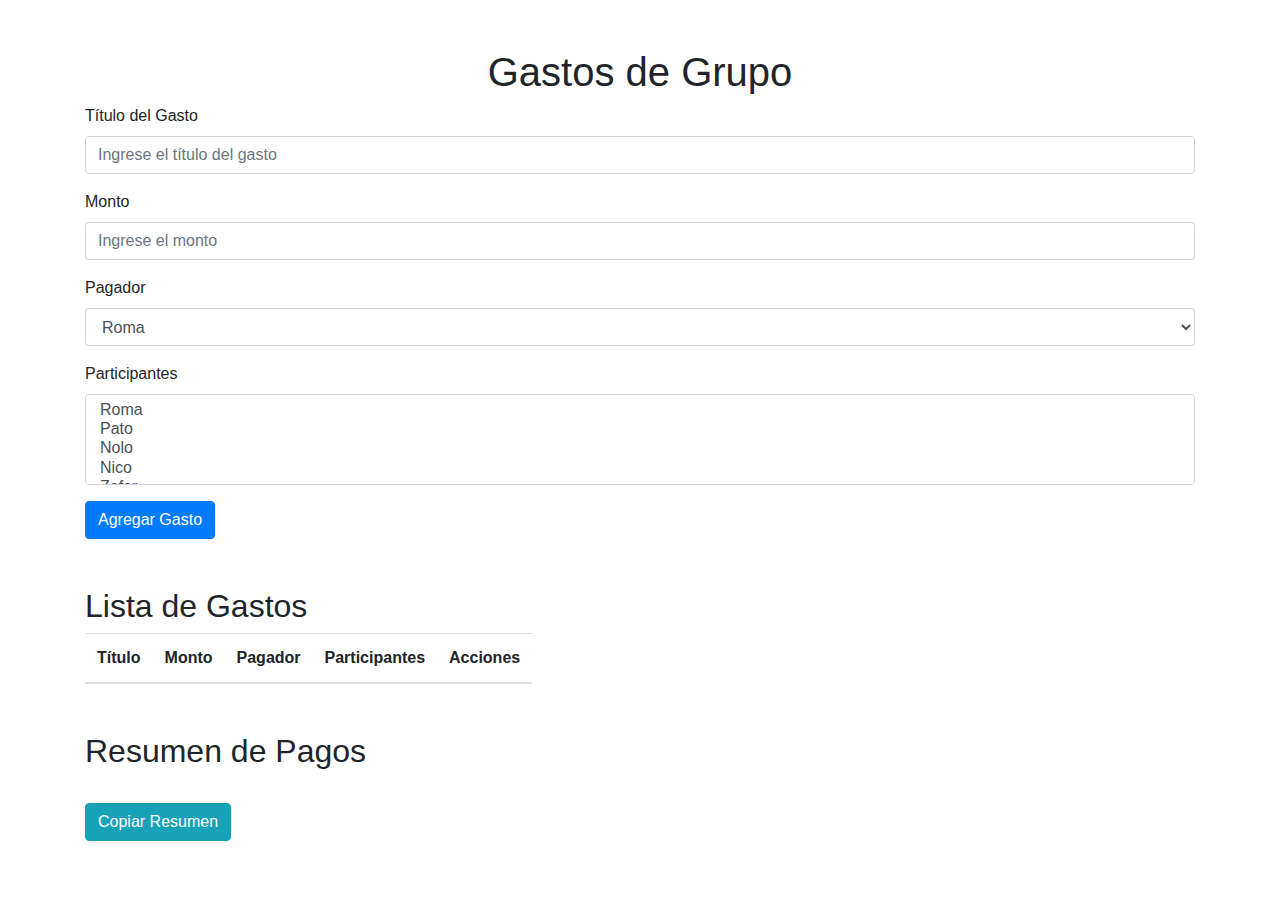
==== index.html @ 4ea0294d "Rename app.html to index.html" ====
<!DOCTYPE html>
<html lang="es">
<head>
    <meta charset="UTF-8">
    <meta name="viewport" content="width=device-width, initial-scale=1.0">
    <title>Gastos de Grupo</title>
    <!-- Enlaces a Bootstrap -->
    <link href="https://stackpath.bootstrapcdn.com/bootstrap/4.5.2/css/bootstrap.min.css" rel="stylesheet">
</head>
<body>
    <div class="container mt-5">
        <h1 class="text-center">Gastos de Grupo</h1>
        <form id="expense-form">
            <div class="form-group">
                <label for="title">Título del Gasto</label>
                <input type="text" class="form-control" id="title" placeholder="Ingrese el título del gasto" required>
            </div>
            <div class="form-group">
                <label for="amount">Monto</label>
                <input type="number" class="form-control" id="amount" placeholder="Ingrese el monto" required>
            </div>
            <div class="form-group">
                <label for="payer">Pagador</label>
                <select class="form-control" id="payer" required>
                    <option value="Roma">Roma</option>
                    <option value="Pato">Pato</option>
                    <option value="Nolo">Nolo</option>
                    <option value="Nico">Nico</option>
                    <option value="Zafer">Zafer</option>
                    <option value="Marra">Marra</option>
                    <option value="Gabo">Gabo</option>
                </select>
            </div>
            <div class="form-group">
                <label for="participants">Participantes</label>
                <select multiple class="form-control" id="participants" required>
                    <option value="Roma">Roma</option>
                    <option value="Pato">Pato</option>
                    <option value="Nolo">Nolo</option>
                    <option value="Nico">Nico</option>
                    <option value="Zafer">Zafer</option>
                    <option value="Marra">Marra</option>
                    <option value="Gabo">Gabo</option>
                </select>
            </div>
            <button type="submit" class="btn btn-primary">Agregar Gasto</button>
        </form>



        <h2 class="mt-5">Lista de Gastos</h2>
        <table class="table table-responsive">
            <thead>
                <tr>
                    <th>Título</th>
                    <th>Monto</th>
                    <th>Pagador</th>
                    <th>Participantes</th>
                    <th>Acciones</th>
                </tr>
            </thead>
            <tbody id="expense-list">
                <!-- Lista de gastos se llenará aquí -->
            </tbody>
        </table>

        <h2 class="mt-5">Resumen de Pagos</h2>
        <ul id="payment-summary" class="list-unstyled">
            <!-- Resumen de pagos se llenará aquí -->
        </ul>
        <button id="copy-summary" class="btn btn-info mt-3">Copiar Resumen</button>
    </div>

    <!-- Scripts de Bootstrap -->
    <script src="https://code.jquery.com/jquery-3.5.1.slim.min.js"></script>
    <script src="https://cdn.jsdelivr.net/npm/@popperjs/core@2.5.4/dist/umd/popper.min.js"></script>
    <script src="https://stackpath.bootstrapcdn.com/bootstrap/4.5.2/js/bootstrap.min.js"></script>
    <!-- Script personalizado -->
    <script src="app.js"></script>
</body>
</html>
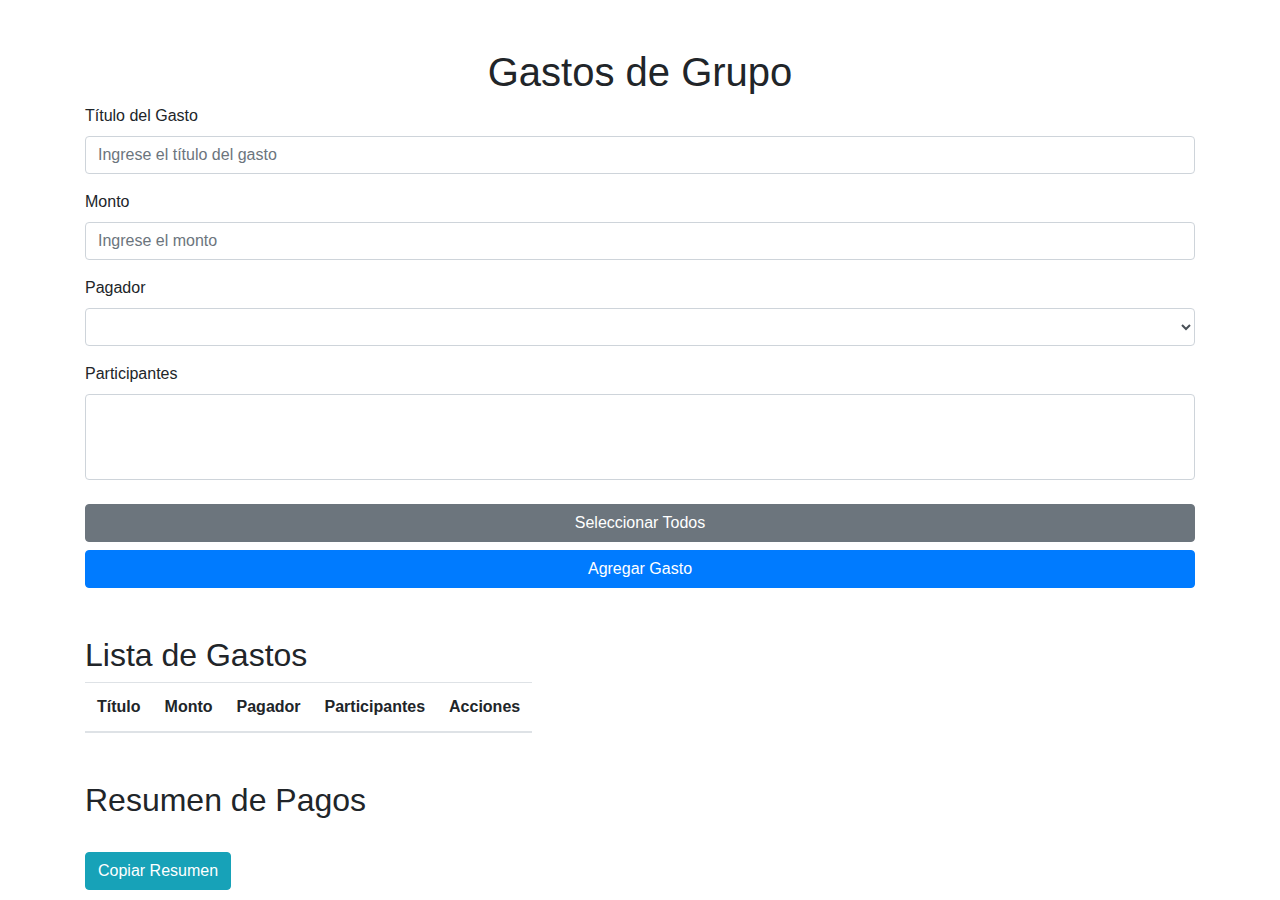
==== commit 36267597: "unas cositas" ====
--- a/index.html
+++ b/index.html
@@ -21,32 +21,38 @@
             </div>
             <div class="form-group">
                 <label for="payer">Pagador</label>
-                <select class="form-control" id="payer" required>
-                    <option value="Roma">Roma</option>
-                    <option value="Pato">Pato</option>
-                    <option value="Nolo">Nolo</option>
-                    <option value="Nico">Nico</option>
-                    <option value="Zafer">Zafer</option>
-                    <option value="Marra">Marra</option>
-                    <option value="Gabo">Gabo</option>
-                </select>
+                <select class="form-control" id="payer" required></select>
             </div>
             <div class="form-group">
                 <label for="participants">Participantes</label>
-                <select multiple class="form-control" id="participants" required>
-                    <option value="Roma">Roma</option>
-                    <option value="Pato">Pato</option>
-                    <option value="Nolo">Nolo</option>
-                    <option value="Nico">Nico</option>
-                    <option value="Zafer">Zafer</option>
-                    <option value="Marra">Marra</option>
-                    <option value="Gabo">Gabo</option>
-                </select>
+                <select multiple class="form-control" id="participants" required></select>
             </div>
-            <button type="submit" class="btn btn-primary">Agregar Gasto</button>
+            <div class="form-group">
+                <div class="row">
+                    <div class="col-12">
+                        <button type="button" class="btn btn-secondary mt-2 btn-block" id="select-all">Seleccionar Todos</button>
+                    </div>
+                </div>
+                <div class="row">
+                    <div class="col-12">
+                        <button type="submit" class="btn btn-primary mt-2 btn-block">Agregar Gasto</button>
+                    </div>
+                </div>
+            </div>
         </form>
 
 
+        <!-- <h2 class="mt-5">Modificar Lista de Participantes</h2>
+        <form id="participants-form">
+            <div class="form-group">
+                <label for="participants-list">Lista de Participantes (uno por línea)</label>
+                <textarea class="form-control" id="participants-list" rows="7" required></textarea>
+            </div>
+            <button type="submit" class="btn btn-success">Guardar Lista</button>
+            <button type="button" id="load-default-participants" class="btn btn-info">Cargar Lista Predeterminada</button>
+            <button type="button" id="download-participants" class="btn btn-dark">Descargar Lista</button>
+            <input type="file" id="upload-participants" class="btn btn-secondary mt-2" accept=".txt">
+        </form> -->
 
         <h2 class="mt-5">Lista de Gastos</h2>
         <table class="table table-responsive">
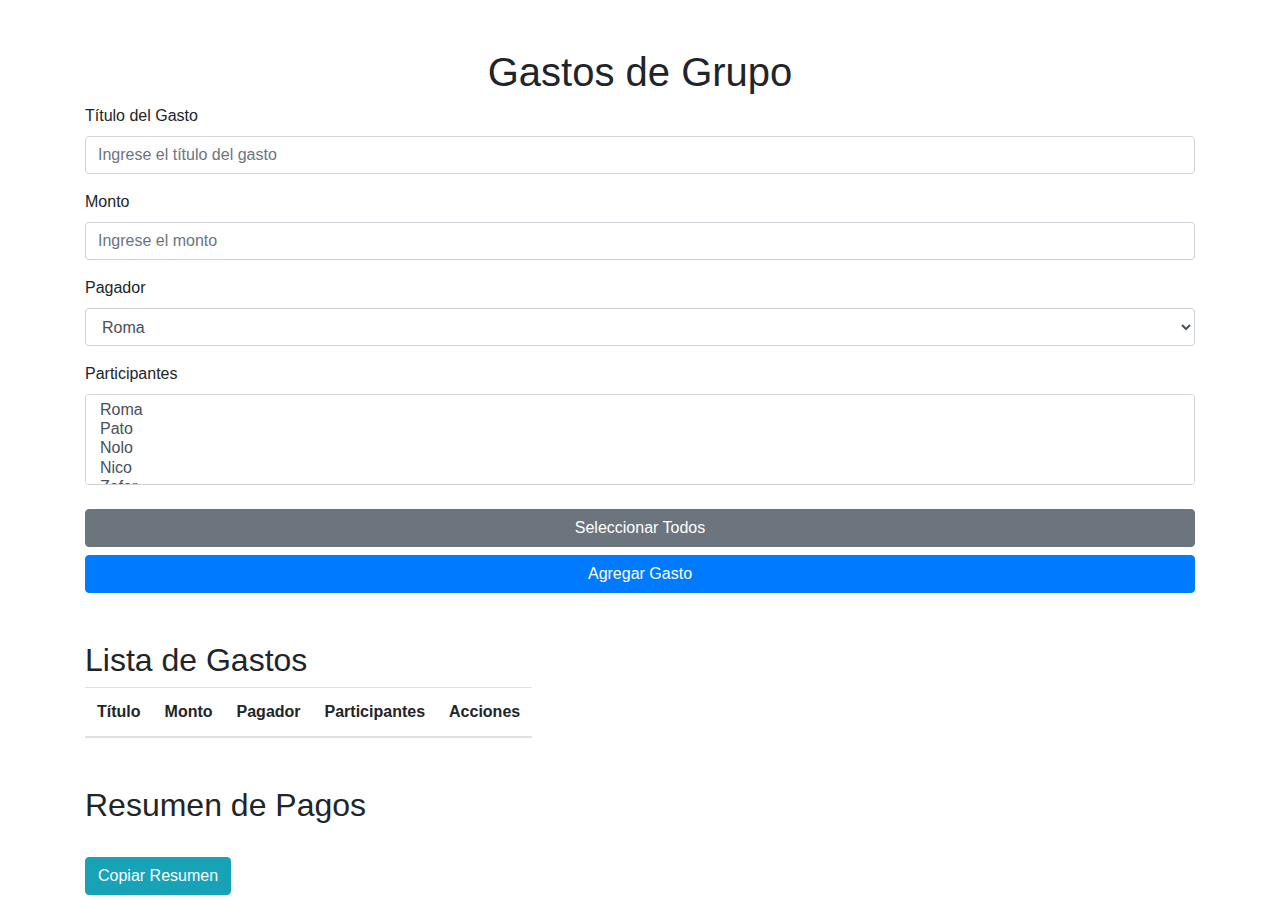
==== commit 131300af: "Mas cositas" ====
--- a/index.html
+++ b/index.html
@@ -40,9 +40,21 @@
                 </div>
             </div>
         </form>
+<div class="d-none">
+        <h2 class="mt-5">Agregar CBU/Alias a Participantes</h2>
+        <form id="cbu-form">
+            <div class="form-group">
+                <label for="participant">Participante</label>
+                <select class="form-control" id="participant" required></select>
+            </div>
+            <div class="form-group">
+                <label for="cbu">CBU/Alias</label>
+                <input type="text" class="form-control" id="cbu" placeholder="Ingrese el CBU o Alias" required>
+            </div>
+            <button type="submit" class="btn btn-secondary">Agregar CBU/Alias</button>
+        </form>
 
-
-        <!-- <h2 class="mt-5">Modificar Lista de Participantes</h2>
+        <h2 class="mt-5">Modificar Lista de Participantes</h2>
         <form id="participants-form">
             <div class="form-group">
                 <label for="participants-list">Lista de Participantes (uno por línea)</label>
@@ -52,8 +64,8 @@
             <button type="button" id="load-default-participants" class="btn btn-info">Cargar Lista Predeterminada</button>
             <button type="button" id="download-participants" class="btn btn-dark">Descargar Lista</button>
             <input type="file" id="upload-participants" class="btn btn-secondary mt-2" accept=".txt">
-        </form> -->
-
+        </form>
+    </div>
         <h2 class="mt-5">Lista de Gastos</h2>
         <table class="table table-responsive">
             <thead>
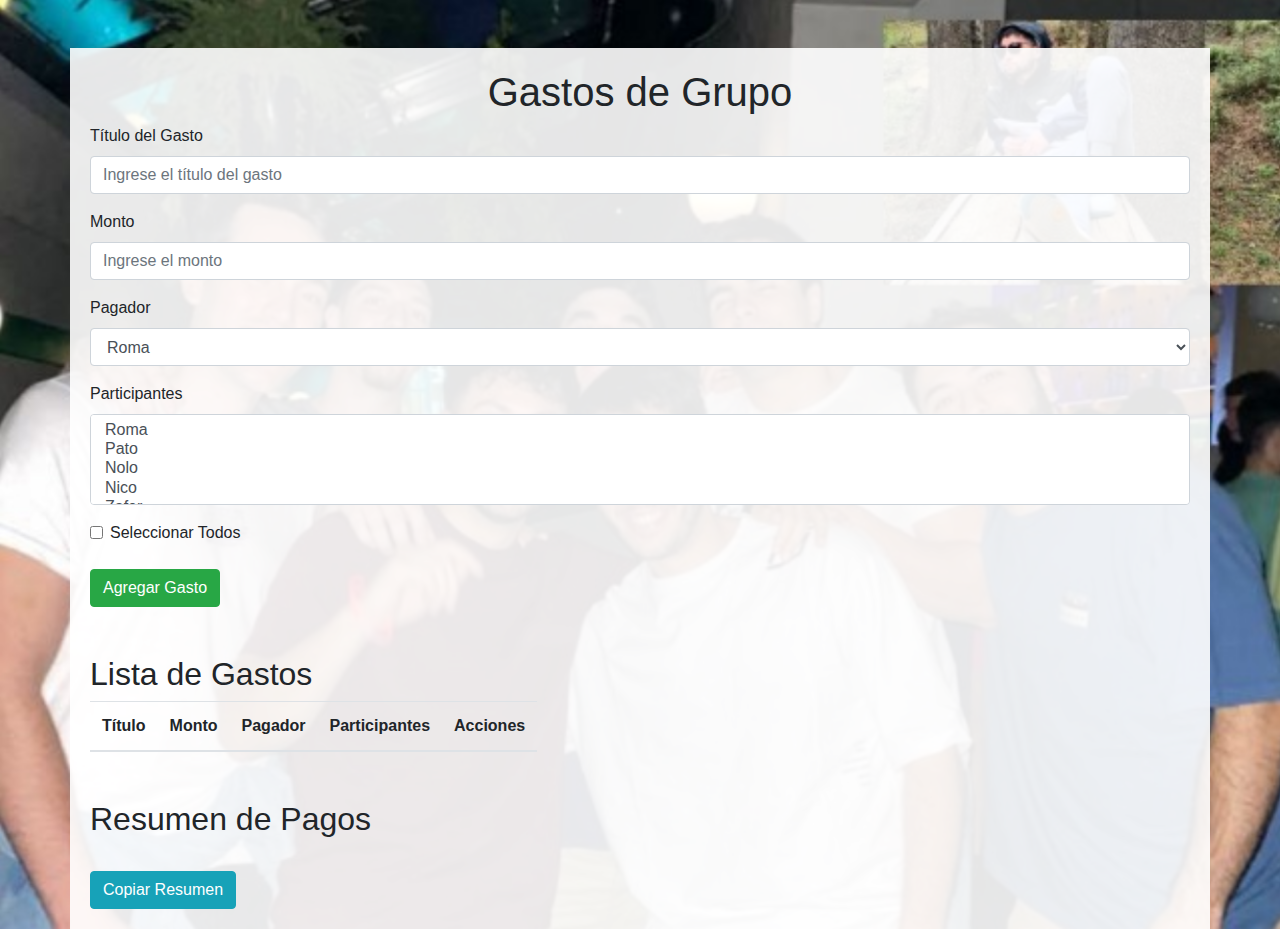
==== commit 870847cb: "Bestialidad" ====
--- a/index.html
+++ b/index.html
@@ -4,11 +4,13 @@
     <meta charset="UTF-8">
     <meta name="viewport" content="width=device-width, initial-scale=1.0">
     <title>Gastos de Grupo</title>
-    <!-- Enlaces a Bootstrap -->
+    <!-- Enlaces a Bootstrap y CSS personalizado -->
     <link href="https://stackpath.bootstrapcdn.com/bootstrap/4.5.2/css/bootstrap.min.css" rel="stylesheet">
+    <link href="styles.css" rel="stylesheet">
 </head>
-<body>
-    <div class="container mt-5">
+<body class="bg-image">
+    <!-- Contenedor principal -->
+    <div class="container mt-5 container-content">
         <h1 class="text-center">Gastos de Grupo</h1>
         <form id="expense-form">
             <div class="form-group">
@@ -25,47 +27,19 @@
             </div>
             <div class="form-group">
                 <label for="participants">Participantes</label>
-                <select multiple class="form-control" id="participants" required></select>
+                <!-- Select múltiple mejorado con Bootstrap -->
+                <select multiple class="custom-select" id="participants" required>
+                    <!-- Opciones se llenarán dinámicamente -->
+                </select>
+            </div>
+            <div class="form-group form-check">
+                <input type="checkbox" class="form-check-input" id="select-all">
+                <label class="form-check-label" for="select-all">Seleccionar Todos</label>
             </div>
             <div class="form-group">
-                <div class="row">
-                    <div class="col-12">
-                        <button type="button" class="btn btn-secondary mt-2 btn-block" id="select-all">Seleccionar Todos</button>
-                    </div>
-                </div>
-                <div class="row">
-                    <div class="col-12">
-                        <button type="submit" class="btn btn-primary mt-2 btn-block">Agregar Gasto</button>
-                    </div>
-                </div>
+                <button type="submit" class="btn btn-primary mt-2 btn-success">Agregar Gasto</button>
             </div>
         </form>
-<div class="d-none">
-        <h2 class="mt-5">Agregar CBU/Alias a Participantes</h2>
-        <form id="cbu-form">
-            <div class="form-group">
-                <label for="participant">Participante</label>
-                <select class="form-control" id="participant" required></select>
-            </div>
-            <div class="form-group">
-                <label for="cbu">CBU/Alias</label>
-                <input type="text" class="form-control" id="cbu" placeholder="Ingrese el CBU o Alias" required>
-            </div>
-            <button type="submit" class="btn btn-secondary">Agregar CBU/Alias</button>
-        </form>
-
-        <h2 class="mt-5">Modificar Lista de Participantes</h2>
-        <form id="participants-form">
-            <div class="form-group">
-                <label for="participants-list">Lista de Participantes (uno por línea)</label>
-                <textarea class="form-control" id="participants-list" rows="7" required></textarea>
-            </div>
-            <button type="submit" class="btn btn-success">Guardar Lista</button>
-            <button type="button" id="load-default-participants" class="btn btn-info">Cargar Lista Predeterminada</button>
-            <button type="button" id="download-participants" class="btn btn-dark">Descargar Lista</button>
-            <input type="file" id="upload-participants" class="btn btn-secondary mt-2" accept=".txt">
-        </form>
-    </div>
         <h2 class="mt-5">Lista de Gastos</h2>
         <table class="table table-responsive">
             <thead>
@@ -89,11 +63,10 @@
         <button id="copy-summary" class="btn btn-info mt-3">Copiar Resumen</button>
     </div>
 
-    <!-- Scripts de Bootstrap -->
+    <!-- Scripts de Bootstrap y tu script personalizado -->
     <script src="https://code.jquery.com/jquery-3.5.1.slim.min.js"></script>
     <script src="https://cdn.jsdelivr.net/npm/@popperjs/core@2.5.4/dist/umd/popper.min.js"></script>
     <script src="https://stackpath.bootstrapcdn.com/bootstrap/4.5.2/js/bootstrap.min.js"></script>
-    <!-- Script personalizado -->
     <script src="app.js"></script>
 </body>
 </html>
--- a/styles.css
+++ b/styles.css
@@ -0,0 +1,28 @@
+/* Estilos generales para el cuerpo del documento */
+body {
+    /* Ajustes generales del cuerpo del documento */
+    font-family: Arial, sans-serif; /* Familia de fuentes para todo el documento */
+    margin: 0; /* Eliminar márgenes predeterminados */
+    padding: 0; /* Eliminar rellenos predeterminados */
+}
+
+/* Estilo para la imagen de fondo semi transparente */
+.bg-image {
+    top: 0;
+    left: 0;
+    width: 100%;
+    height: 100%;
+    background-image: url('images/GOD.png'); /* Ruta a tu imagen de fondo */
+    background-size: cover;
+    background-repeat: no-repeat;
+    opacity: 1; /* Opacidad de la imagen de fondo */
+    z-index: -1; /* Colocar detrás de todo el contenido */
+}
+
+/* Estilo para el contenido dentro del contenedor */
+.container-content {
+    position: relative;
+    z-index: 1; /* Colocar delante de la imagen de fondo */
+    padding: 20px; /* Espacio alrededor del contenido */
+    background-color: rgba(255, 255, 255, 0.9); /* Color de fondo semi transparente para el contenido */
+}
